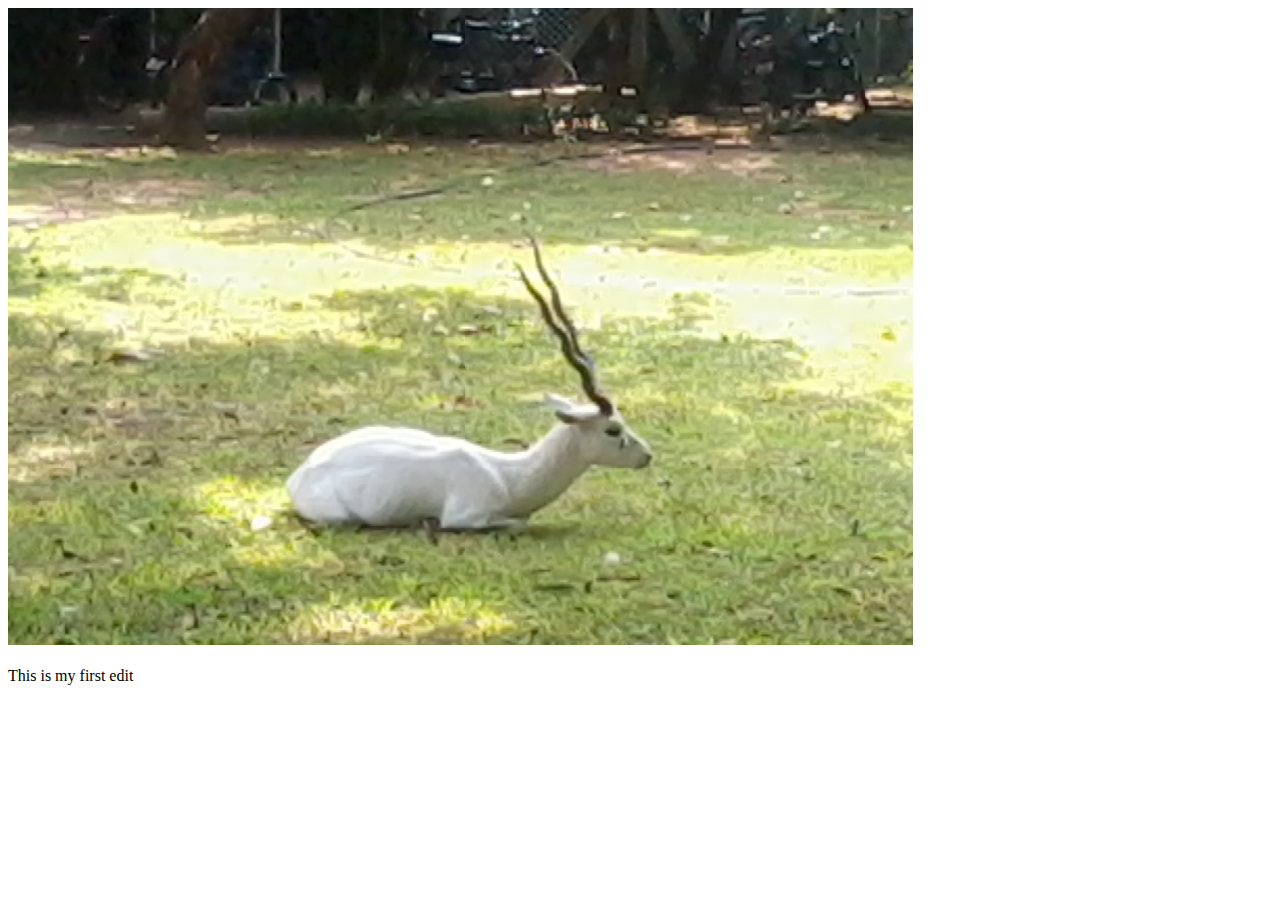
==== ui/index.html @ 50420011 "[imad-console] Updates ui/index.html" ====
<!doctype html>
<html>
    <head>
        <link href="/ui/style.css" rel="stylesheet" />
    </head>
    <body>
        <div class="center">
            <img src="/ui/Blackbuck_white.jpg " class="img-medium"/>
             
        </div>
        <br>
        <div class="center text-big bold">
           This is my first edit
        </div>
        <script type="text/javascript" src="/ui/main.js">
        </script>
    </body>
</html>
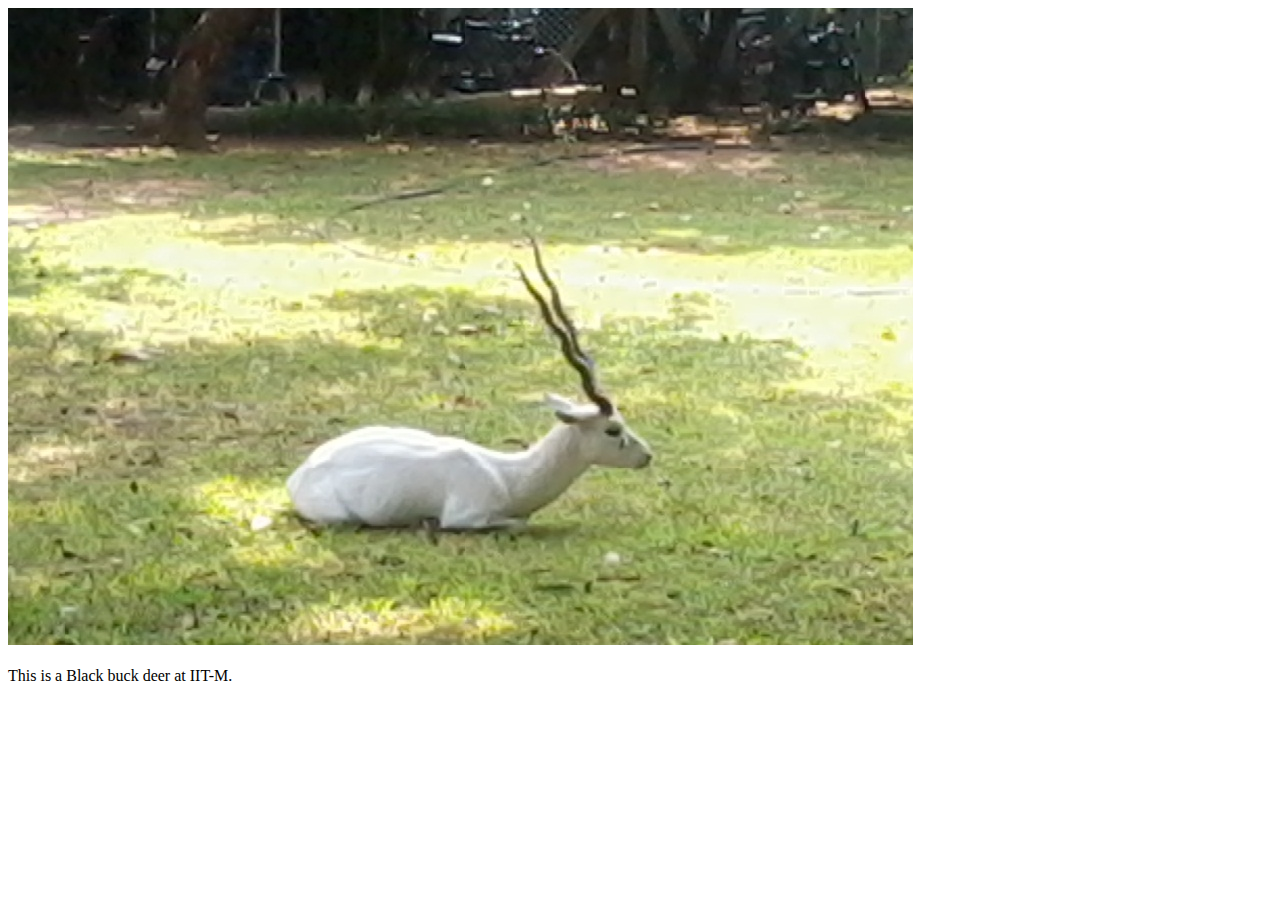
==== commit e97a14ed: "[imad-console] Updates ui/index.html" ====
--- a/ui/index.html
+++ b/ui/index.html
@@ -10,7 +10,7 @@
         </div>
         <br>
         <div class="center text-big bold">
-           This is my first edit
+           This is a Black buck deer at IIT-M.
         </div>
         <script type="text/javascript" src="/ui/main.js">
         </script>
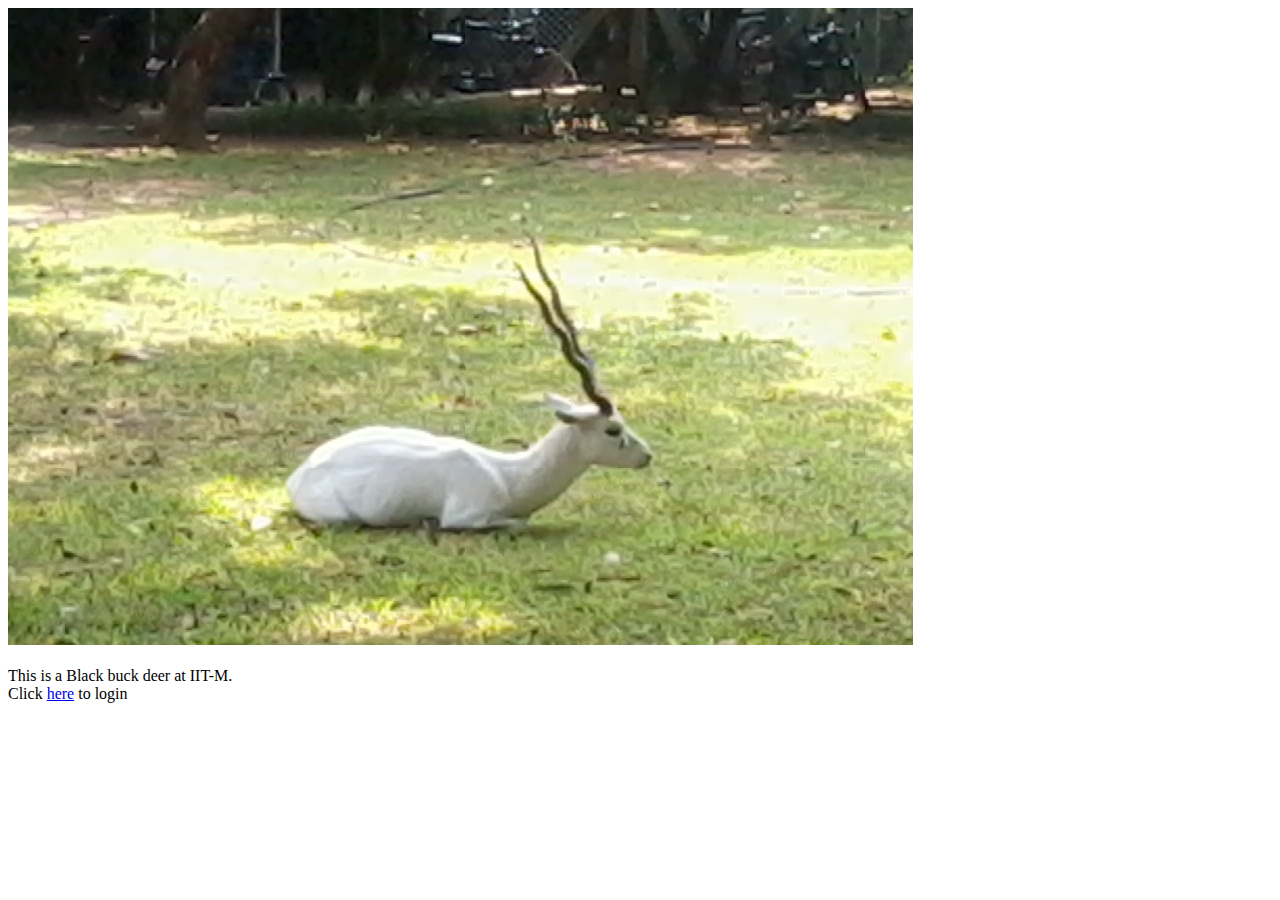
==== commit 5136f957: "[imad-console] Updates ui/index.html" ====
--- a/ui/index.html
+++ b/ui/index.html
@@ -12,6 +12,9 @@
         <div class="center text-big bold">
            This is a Black buck deer at IIT-M.
         </div>
+        <div>
+            Click <a href="/ui/login.html">here</a> to login
+        </div>
         <script type="text/javascript" src="/ui/main.js">
         </script>
     </body>
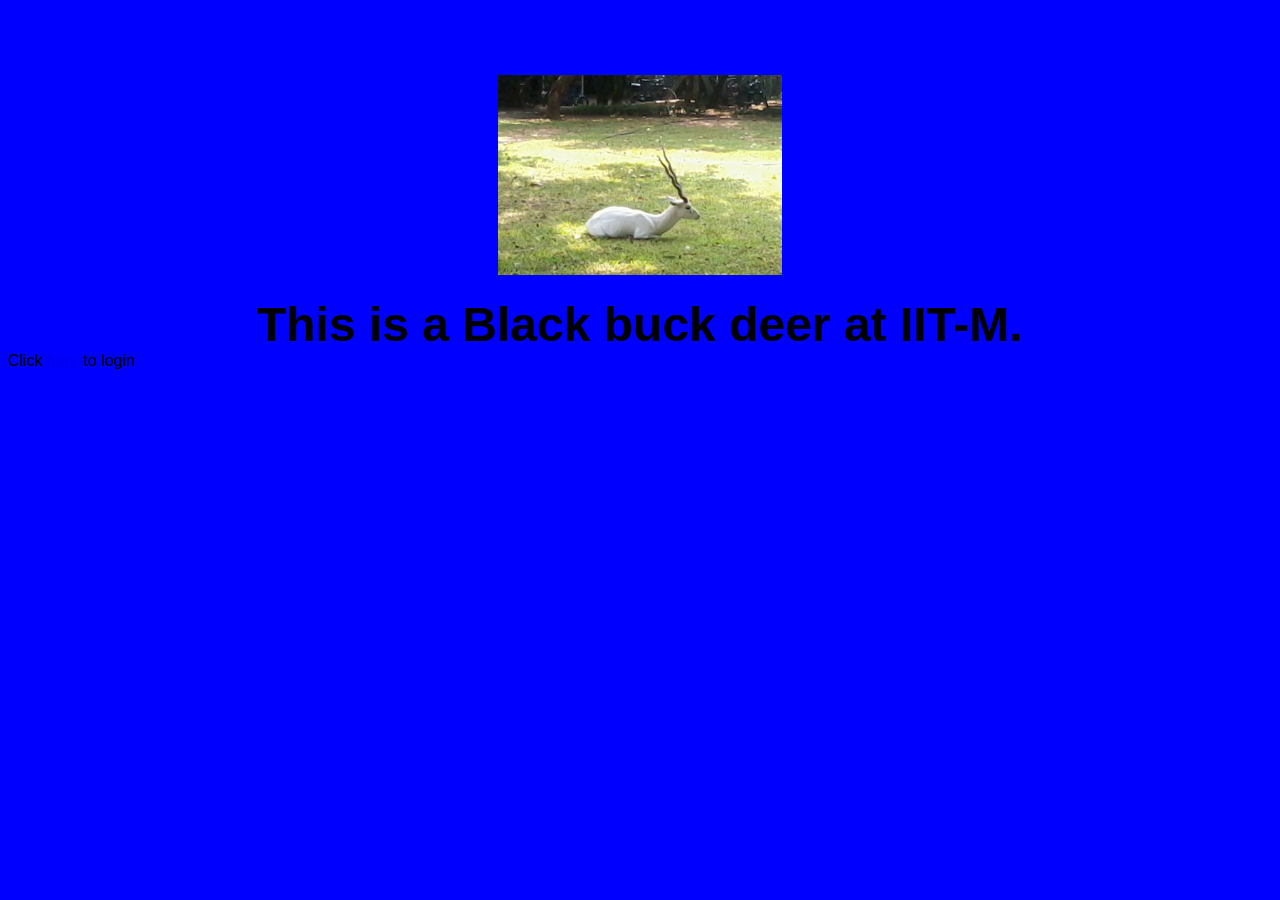
==== commit 8f8f4be0: "[imad-console] Updates ui/index.html" ====
--- a/ui/index.html
+++ b/ui/index.html
@@ -13,7 +13,7 @@
            This is a Black buck deer at IIT-M.
         </div>
         <div>
-            Click <a href="/ui/login.html">here</a> to login
+            Click <a href="/login.html">here</a> to login
         </div>
         <script type="text/javascript" src="/ui/main.js">
         </script>
--- a/ui/style.css
+++ b/ui/style.css
@@ -0,0 +1,26 @@
+body {
+    font-family: sans-serif;
+    background-color: blue;
+    margin-top: 75px;
+}
+
+.center {
+    text-align: center;
+}
+
+.text-big {
+    font-size: 300%;
+}
+
+.text-small{
+    font-size:75%;
+}
+
+.bold {
+    font-weight: bold;
+}
+
+.img-medium {
+    height: 200px;
+}
+
